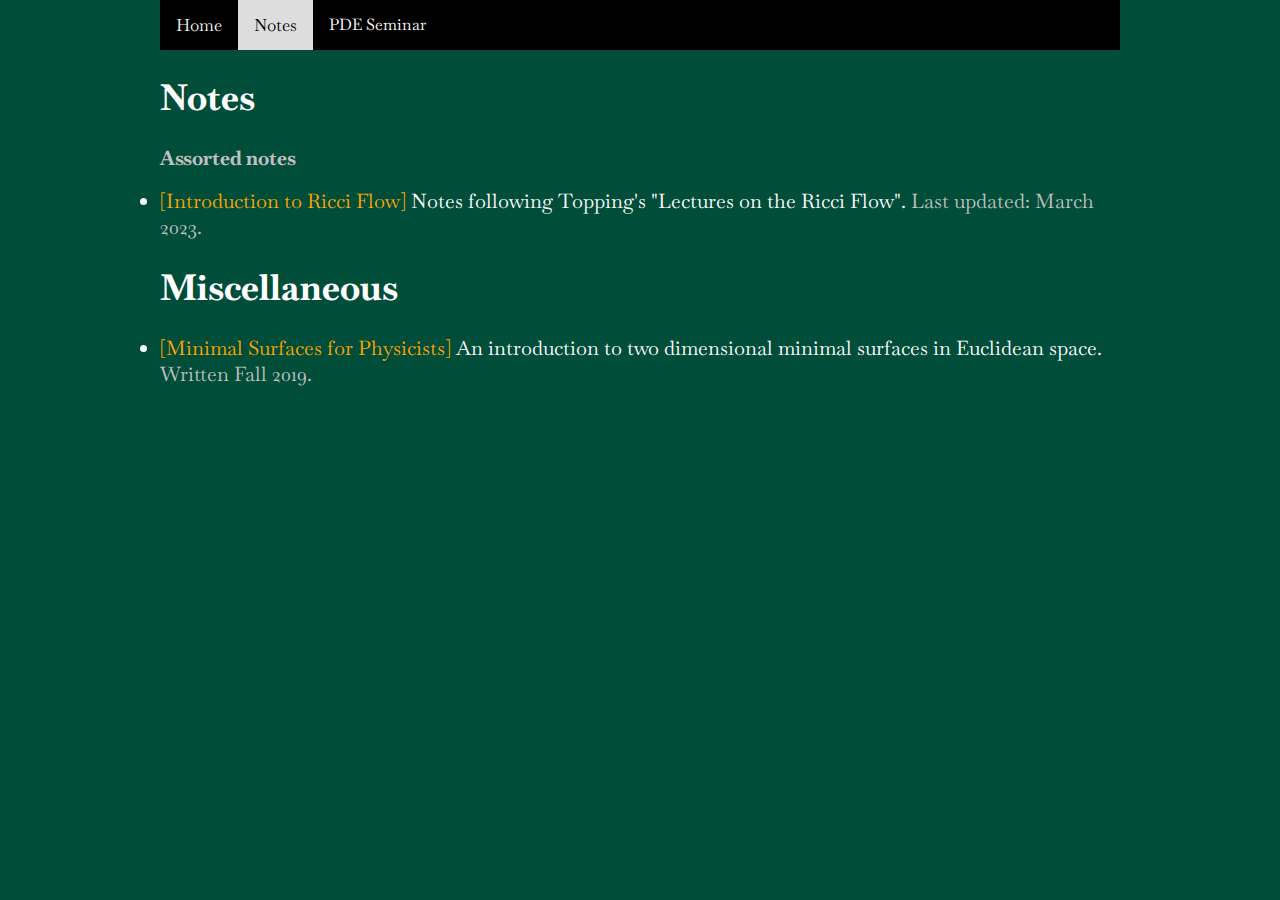
==== notes.html @ 5da38e8a "Add files via upload" ====
<!DOCTYPE html>
<html>
<head>
	<title>Notes</title>
	<link href="style.css" rel="stylesheet" type="text/css">
	<link rel="icon" type="image/x-icon" href="favicon.png">
</head>

<body>
	<div class="topnav"> <!-- https://www.w3schools.com/howto/howto_js_topnav.asp -->
		<a href="index.html">Home</a>	
		<a class= "active" href="notes.html">Notes</a>
		<div class="dropdown">
			<button class="dropbtn">PDE Seminar
			</button>
			<div class="dropdown-content">
				<a href="Seminar_S23.html"> Spring 2023</a>	
			</div>
		</div>
	</div>
	
	<h1>Notes </h1>
	<h2> Assorted notes</h2>
	
	<li><a href="IntroToRicciFlow.pdf" style="text-decoration:none">  <span style="color:#FFA500">[Introduction to Ricci Flow]</span></a> 
	Notes following Topping's "Lectures on the Ricci Flow". 
	<span style="color:#C0C0C0">Last updated: March 2023.</span>
	</li>
	
	
	<h1>Miscellaneous </h1>
	<h2> </h2>
	<li><a href="MinimalSurfacesSurvey.pdf" style="text-decoration:none"> <span style="color:#FFA500">[Minimal Surfaces for Physicists]</span></a> 
	An introduction to two dimensional minimal surfaces in Euclidean space.
	<span style="color:#C0C0C0">Written Fall 2019.</span>
	</li>
	
</body>
</html>
---- style.css ----
/* Font: Baskervville */
@import url('https://fonts.googleapis.com/css2?family=Baskervville&display=swap');

body {
  width: 75%;
  margin: auto;
  background-color: rgb(0, 77, 57);
}

h1 {
	font-family:Baskervville;
	font-size: 36px;
	color: white;

}

h2 {
	font-family: Baskervville;
	color: #C0C0C0;
	font-size:20px;
}

p {
	font-family: Baskervville;
	color: #C0C0C0;
	font-size:10px;

}

p, a, li {
	font-family: Baskervville;
	font-size: 20px;
	color: rgb(255,255,255);
}

/* Add a black background color to the top navigation */
.topnav {
  background-color: black;
  overflow: hidden;
}

/* Style the links inside the navigation bar */
.topnav a {
  float: left;
  color: #f2f2f2;
  text-align: center;
  padding: 14px 16px;
  text-decoration: none;
  font-size: 17px;
}

/* Change the color of links on hover */
.topnav a:hover {
  background-color: gray;
  color: white;
}

/* Add a color to the active/current link */
.topnav a.active, button.dropbtn.active {
  background-color: #ddd;
  color: black;
}
table {
	font-family: Baskervville;
	border-collapse: collapse;
	width: 75%;
	color: rgb(255,255,255);
	font-weight: normal;
	font-size: 17px;
}

td, th {
	border: 1px solid #dddddd;
	text-align: left;
	padding: 8px;
	font-size: 17px;
}

.navbar {
	overflow: hidden;
	background-color: #333;
}

.navbar a {
	float: left;
	font-size: 16px;
	color: white;
	text-align: center;
	padding: 14px 16px;
	text-decoration: none;
}


.dropdown {
	float: left;
	overflow: hidden;
}

.dropdown .dropbtn {
	font-size: inherit;
	border: none;
	outline: none;
	color: white;
	padding: 14px 16px;
	background-color: inherit;
	font-family: inherit;
	margin: 0;
}

.navbar a:hover, .dropdown:hover .dropbtn {
	background-color: #333;
}

.dropdown-content {
	display: none;
	position: absolute;
	background-color: #f9f9f9;
	min-width: 160px;
	box-shadow: 0px 8px 16px 0px rgba(0,0,0,0.2);
	z-index: 1;
}

.dropdown-content a {
	float: none;
	color: black;
	padding: 12px 16px;
	text-decoration: none;
	display: block;
	text-align: left;
}

.dropdown-content a:hover {
	background-color: #ddd;
	color: white	;
}

.dropdown:hover .dropdown-content {
	display: block;
}

button{
	font-family: Baskervville !important;
}

button a.active {
  background-color: #ddd;
  color: black;
}

li {
	font-family: Baskervville !important;
}
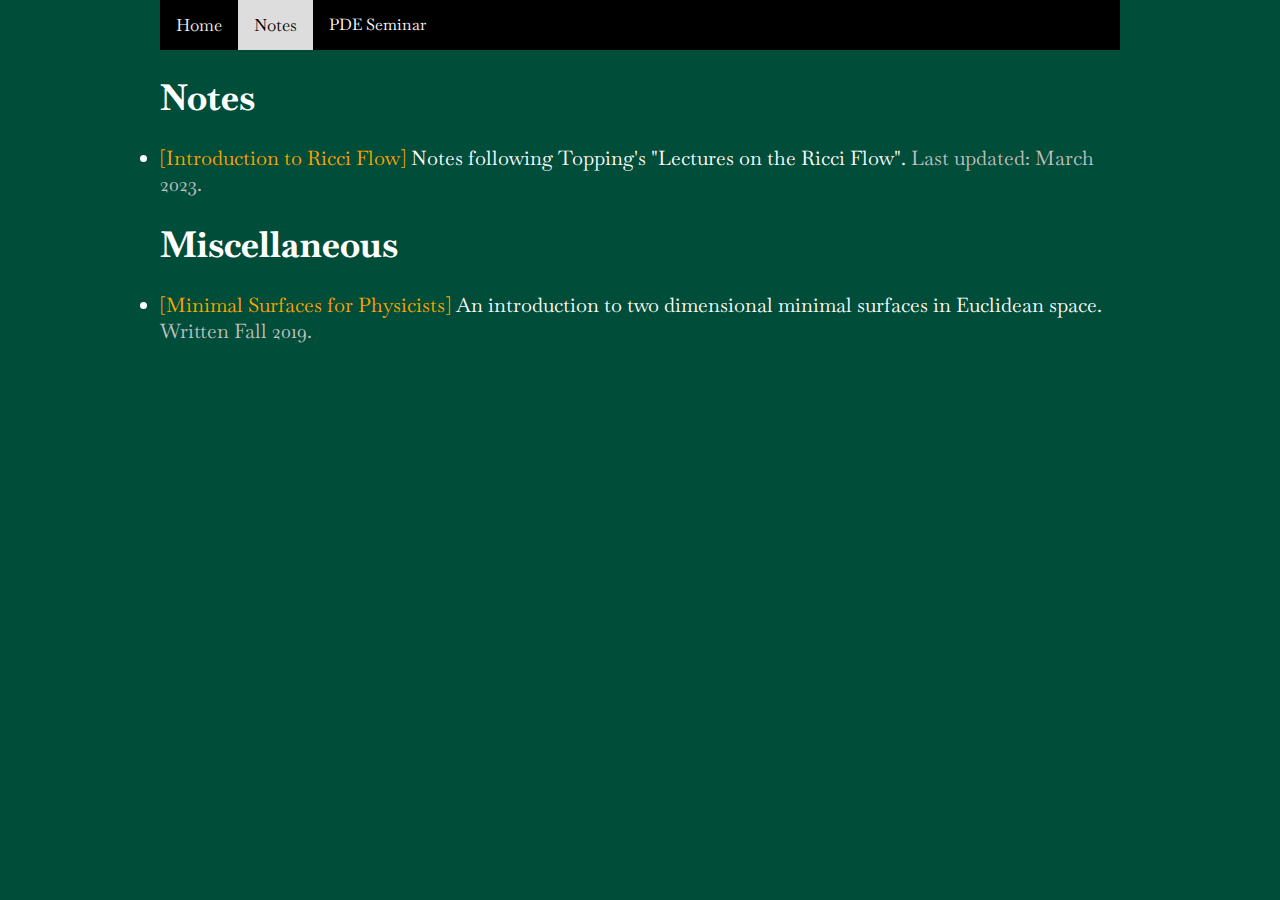
==== commit 8e1115fa: "Update notes.html" ====
--- a/notes.html
+++ b/notes.html
@@ -20,7 +20,6 @@
 	</div>
 	
 	<h1>Notes </h1>
-	<h2> Assorted notes</h2>
 	
 	<li><a href="IntroToRicciFlow.pdf" style="text-decoration:none">  <span style="color:#FFA500">[Introduction to Ricci Flow]</span></a> 
 	Notes following Topping's "Lectures on the Ricci Flow". 
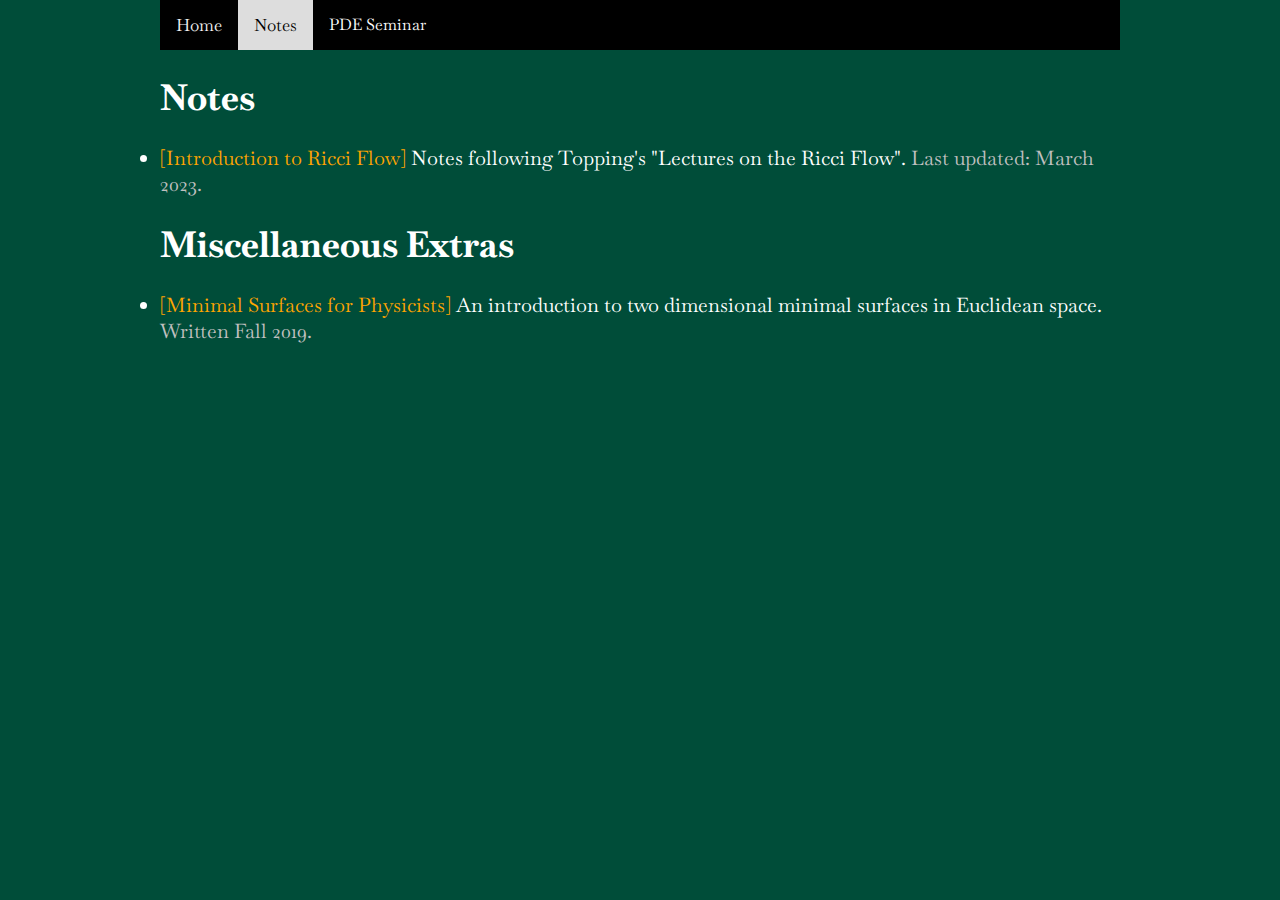
==== commit f52f344f: "Update notes.html" ====
--- a/notes.html
+++ b/notes.html
@@ -1,7 +1,7 @@
 <!DOCTYPE html>
 <html>
 <head>
-	<title>Notes</title>
+	<title>Geometry-Relevant Notes</title>
 	<link href="style.css" rel="stylesheet" type="text/css">
 	<link rel="icon" type="image/x-icon" href="favicon.png">
 </head>
@@ -27,7 +27,7 @@
 	</li>
 	
 	
-	<h1>Miscellaneous </h1>
+	<h1>Miscellaneous Extras</h1>
 	<h2> </h2>
 	<li><a href="MinimalSurfacesSurvey.pdf" style="text-decoration:none"> <span style="color:#FFA500">[Minimal Surfaces for Physicists]</span></a> 
 	An introduction to two dimensional minimal surfaces in Euclidean space.
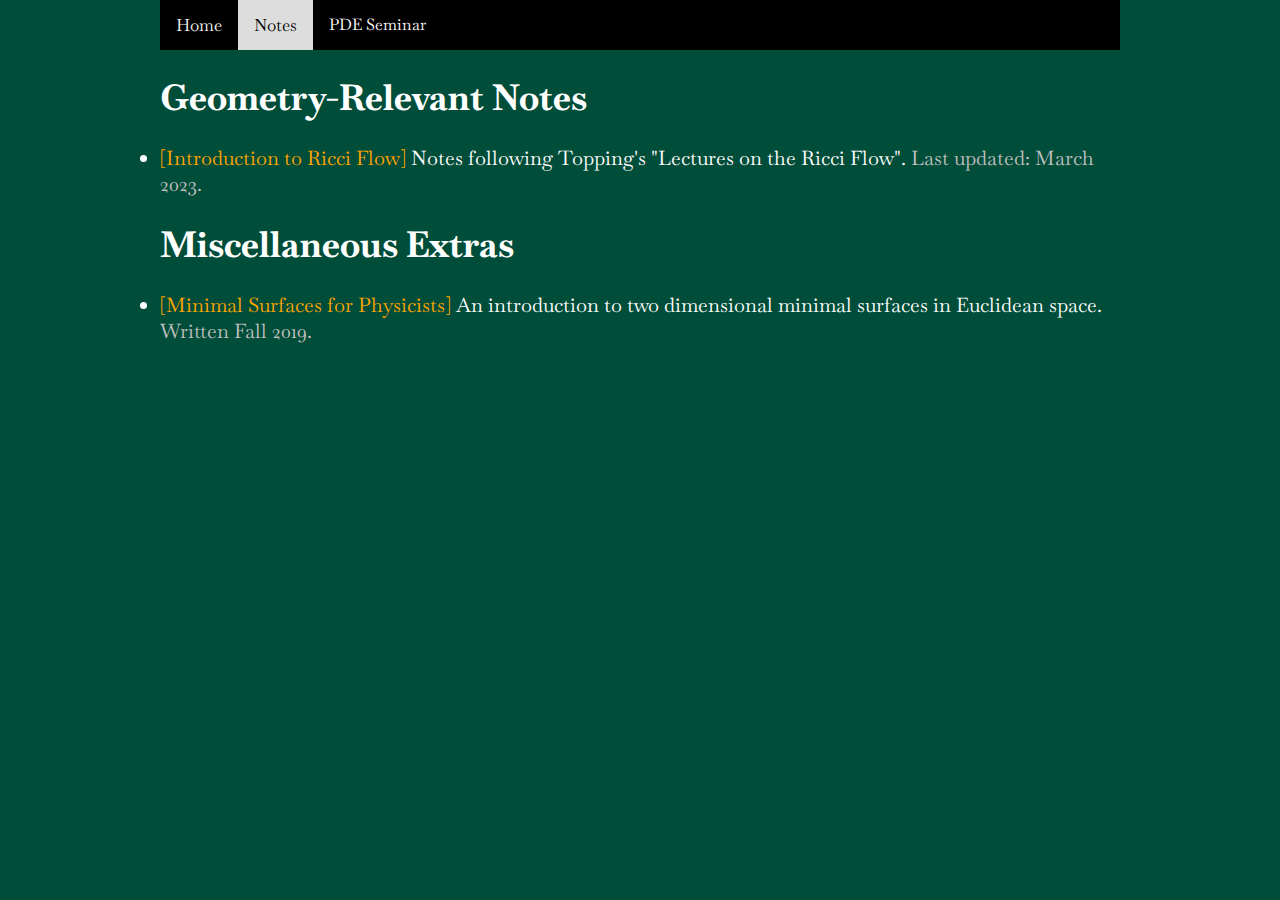
==== commit 0420dfd4: "Update notes.html" ====
--- a/notes.html
+++ b/notes.html
@@ -1,7 +1,7 @@
 <!DOCTYPE html>
 <html>
 <head>
-	<title>Geometry-Relevant Notes</title>
+	<title>Notes</title>
 	<link href="style.css" rel="stylesheet" type="text/css">
 	<link rel="icon" type="image/x-icon" href="favicon.png">
 </head>
@@ -19,7 +19,7 @@
 		</div>
 	</div>
 	
-	<h1>Notes </h1>
+	<h1> Geometry-Relevant Notes </h1>
 	
 	<li><a href="IntroToRicciFlow.pdf" style="text-decoration:none">  <span style="color:#FFA500">[Introduction to Ricci Flow]</span></a> 
 	Notes following Topping's "Lectures on the Ricci Flow". 
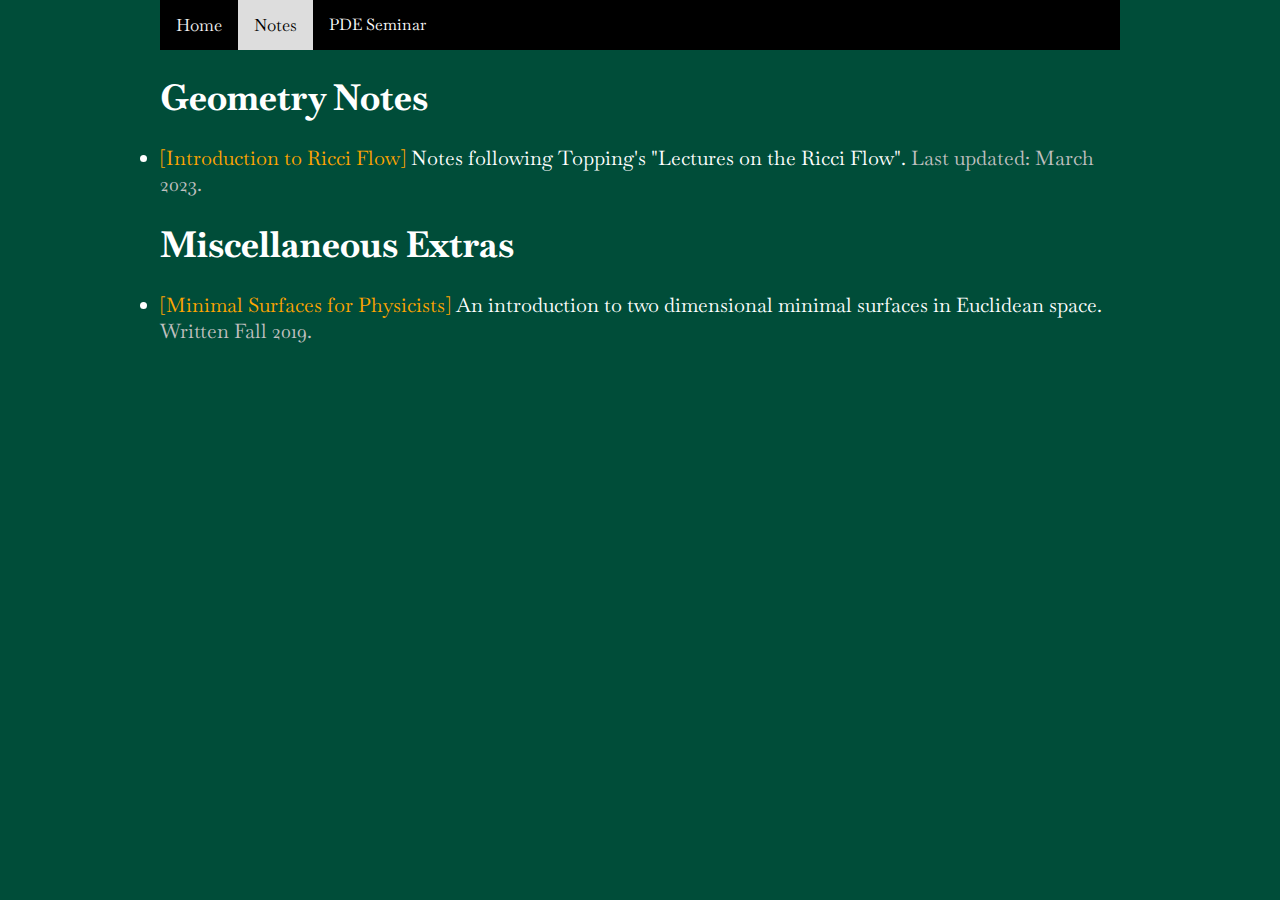
==== commit ba77d576: "Update notes.html" ====
--- a/notes.html
+++ b/notes.html
@@ -3,7 +3,7 @@
 <head>
 	<title>Notes</title>
 	<link href="style.css" rel="stylesheet" type="text/css">
-	<link rel="icon" type="image/x-icon" href="favicon.png">
+	<link rel="icon" type="image/x-icon" href="favicon.jpg">
 </head>
 
 <body>
@@ -19,7 +19,7 @@
 		</div>
 	</div>
 	
-	<h1> Geometry-Relevant Notes </h1>
+	<h1> Geometry Notes </h1>
 	
 	<li><a href="IntroToRicciFlow.pdf" style="text-decoration:none">  <span style="color:#FFA500">[Introduction to Ricci Flow]</span></a> 
 	Notes following Topping's "Lectures on the Ricci Flow". 
